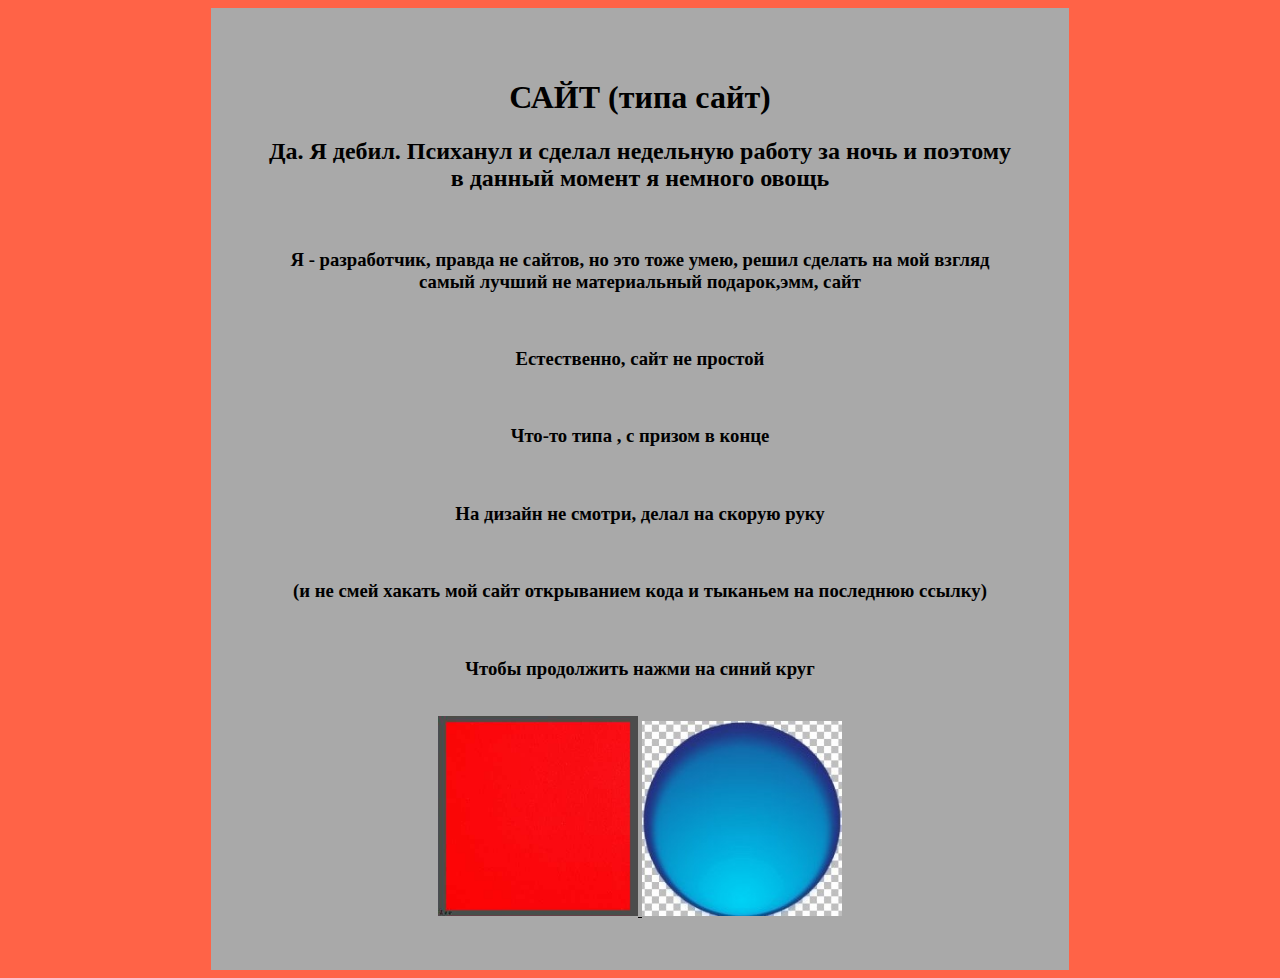
==== index.html @ cee34ac9 "Add files via upload" ====
<!DOCTYPE html>
<html>
    <link type="text/css" href="css/css.css" rel="stylesheet">
    <head>
        <title>УДАЛИ</title>
    </head>
    <body link="#000000" alink="#000000" vlink="#000000">
      <div>
		<h1>САЙТ (типа сайт)</h1>
		<h2>Да. Я дебил. Психанул и сделал недельную работу за ночь и поэтому в данный момент я немного овощь</h2>
        <br>
        <h3>Я - разработчик, правда не сайтов, но это тоже умею, решил сделать на мой взгляд самый лучший не материальный подарок,эмм, сайт</h3>
        <br>
        <h3>Естественно, сайт не простой</h3>
        <br>
        <h3>Что-то типа , с призом в конце</h3>
        <br>
        <h3>На дизайн не смотри, делал на скорую руку</h3>          
        <br>
        <h3>(и не смей хакать мой сайт открыванием кода и тыканьем на последнюю ссылку)</h3>
        <br>
        <h3>Чтобы продолжить нажми на синий круг</h3>
        <br>
        <a href="void/%D1%8D%D0%BC%D0%BC1-1.html" title="это мой сайт и что такое синий круг буду решать я, тыкай уже" target="_blank">
            <img src="images/%D0%BA%D0%B2%D0%B0%D0%B4%D1%80%D0%B0%D1%82.jpg" width="200px"> 
        </a>
        <a href="" title="неть"><img src="images/%D0%BA%D1%80%D1%83%D0%B3.jpg" width="300px"></a>
      </div>   
    </body>
</html>
---- css/css.css ----
div { background-color: darkgrey;  text-align: center; align-content: center; margin: auto; width: auto; padding: 50px; width: 60% }
html { background-color: #ff6347; overflow: hidden;}
html.rose { background-color: #ff3d3d}
html.ros { background-color: #0058ff}
img { width: 200px; height: auto }
div.love { background-color: #ff6347; }
div.love2 { background-color: #9aebff; }
div.love1 { text-align: right; padding: 100px; width: 50px; height: 10px; background-color: #0058ff; }
a {  }
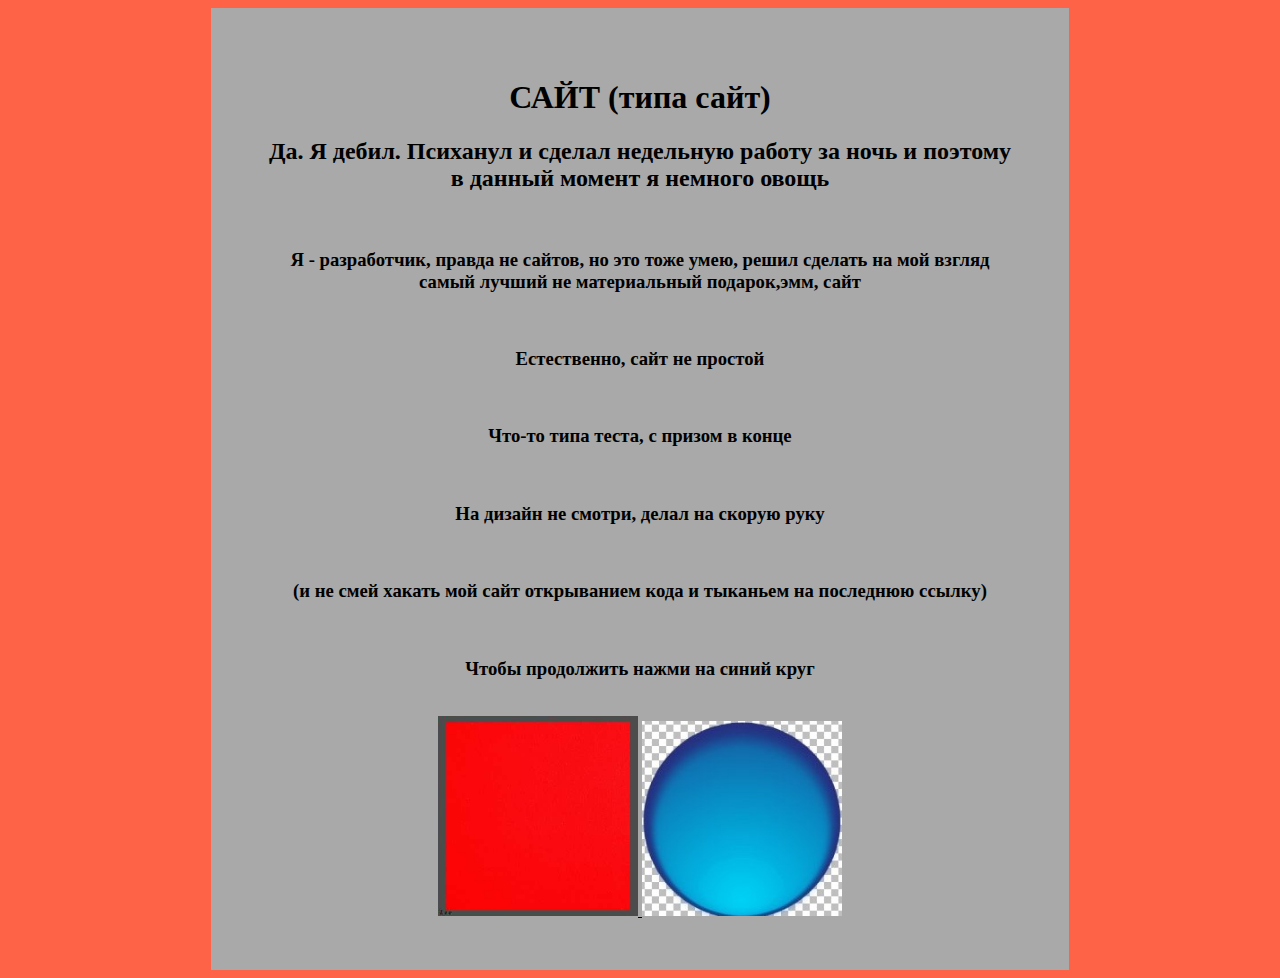
==== commit 72b4d1de: "Update index.html" ====
--- a/index.html
+++ b/index.html
@@ -13,7 +13,7 @@
         <br>
         <h3>Естественно, сайт не простой</h3>
         <br>
-        <h3>Что-то типа , с призом в конце</h3>
+        <h3>Что-то типа теста, с призом в конце</h3>
         <br>
         <h3>На дизайн не смотри, делал на скорую руку</h3>          
         <br>
@@ -21,7 +21,7 @@
         <br>
         <h3>Чтобы продолжить нажми на синий круг</h3>
         <br>
-        <a href="void/%D1%8D%D0%BC%D0%BC1-1.html" title="это мой сайт и что такое синий круг буду решать я, тыкай уже" target="_blank">
+        <a href="void/%D1%8D%D0%BC%D0%BC1-1.html" title="это мой сайт и что такое синий круг буду решать я, тыкай уже">
             <img src="images/%D0%BA%D0%B2%D0%B0%D0%B4%D1%80%D0%B0%D1%82.jpg" width="200px"> 
         </a>
         <a href="" title="неть"><img src="images/%D0%BA%D1%80%D1%83%D0%B3.jpg" width="300px"></a>
